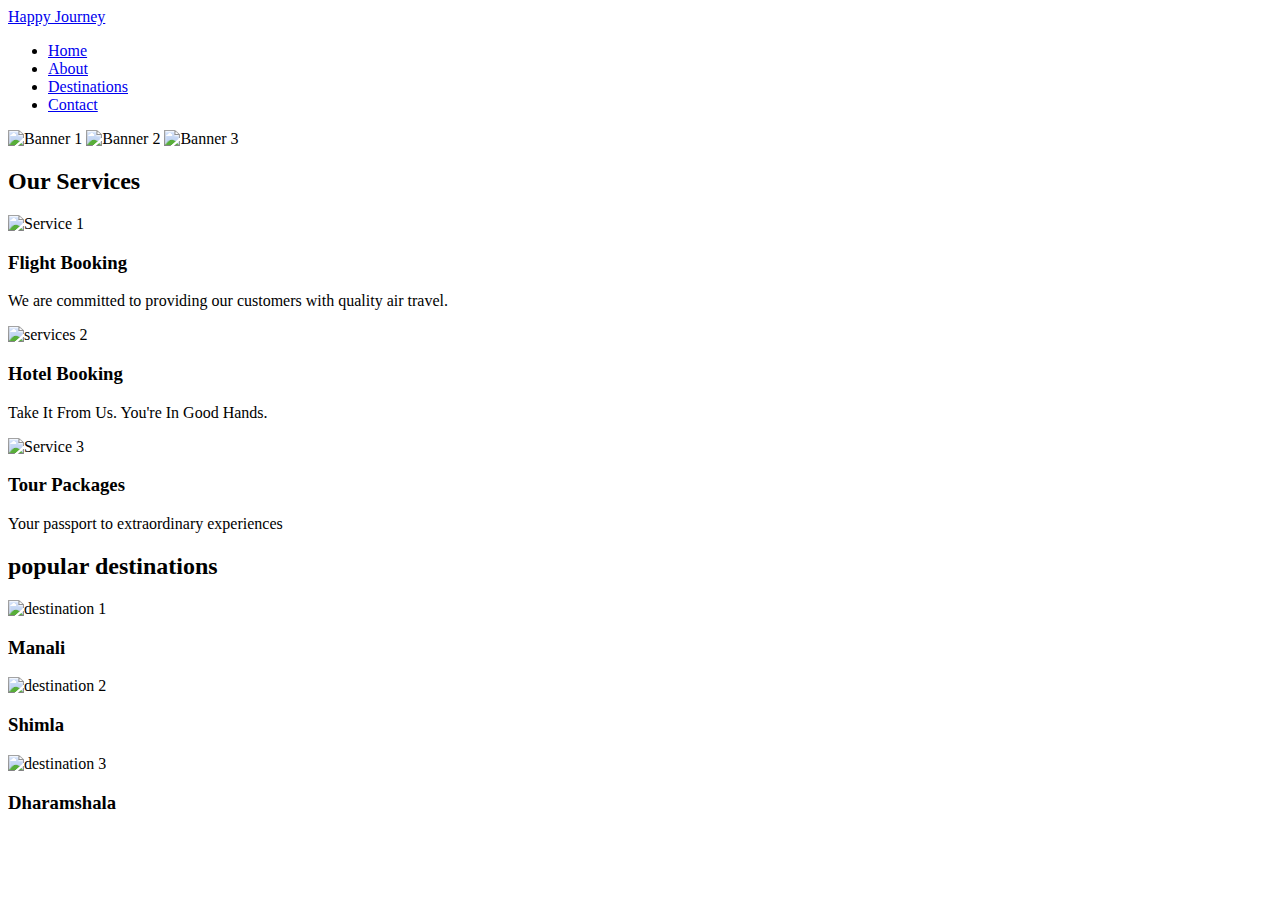
==== project.html @ 5147a5e4 "details" ====
<!DOCTYPE html>
<html>
<head>
 <title>Happy Journey</title>
 <meta charset="UTF-8">
 <meta name="viewport" content="width=device-width, initial-scale=1.0">
</head>
<body>
</body>
</html>
<header>
    <div class="logo">
     <a href="Happy journey.html">Happy Journey</a>
    </div>
    <nav>
     <ul>
      <li><a href="home.html">Home</a></li>
      <li><a href="about.html">About</a></li>
      <li><a href="destination.html">Destinations</a></li>
      <li><a href="contact.html">Contact</a></li>
     </ul>
    </nav>
   </header>
   <section class="banner">
    <div class="slider">
     <img src="C:\Users\sanch\Downloads\seongil-park-3wGm60NhrEM-unsplash.jpg" alt="Banner 1">
     <img src="C:\Users\sanch\Downloads\tamar-dCMvzMV1jfc-unsplash.jpg" alt="Banner 2">
     <img src="C:\Users\sanch\Downloads\kira-auf-der-heide-8s1wfA6aB-4-unsplash.jpg" alt="Banner 3">
    </div>
   </section>
   <section class="services">
    <h2>Our Services</h2>
    <div class="service">
     <img src= "C:\Users\sanch\Downloads\ross-parmly-rf6ywHVkrlY-unsplash.jpg" alt="Service 1">
     <h3>Flight Booking</h3>
     <p>We are committed to providing our customers with quality air travel.</p>
    </div>
    <div class="service">
    <img src="C:\Users\sanch\Downloads\sasha-kaunas-TAgGZWz6Qg8-unsplash.jpg" alt="services 2">
     <h3>Hotel Booking</h3>
     <p>Take It From Us. You're In Good Hands.</p>
    </div>
    <div class="service">
     <img src="C:\Users\sanch\Downloads\bing-hui-yau-y85Tir86Q34-unsplash.jpg" alt="Service 3">
     <h3>Tour Packages</h3>
     <p>Your passport to extraordinary experiences</p>
    </div>
   </section>
   <section class="destinations">
    <h2>popular destinations</h2>
    <div class="destination 1"></div>
    <img src="C:\Users\sanch\Downloads\surya-teja-oIXJ839p55k-unsplash.jpg" alt="destination 1">
    <h3>Manali</h3>
   </div>
   <div class="destination 2">
    <img src="C:\Users\sanch\Downloads\laurentiu-morariu-5VDfhYzVp1Q-unsplash.jpg" alt="destination 2">
    <h3>Shimla</h3>
   </div>
   <div class="destination 3">
    <img src="C:\Users\sanch\Downloads\piyush-bansal--vt95uG_-U4-unsplash.jpg" alt="destination 3">
    <h3>Dharamshala</h3>
   </div>
   </section>
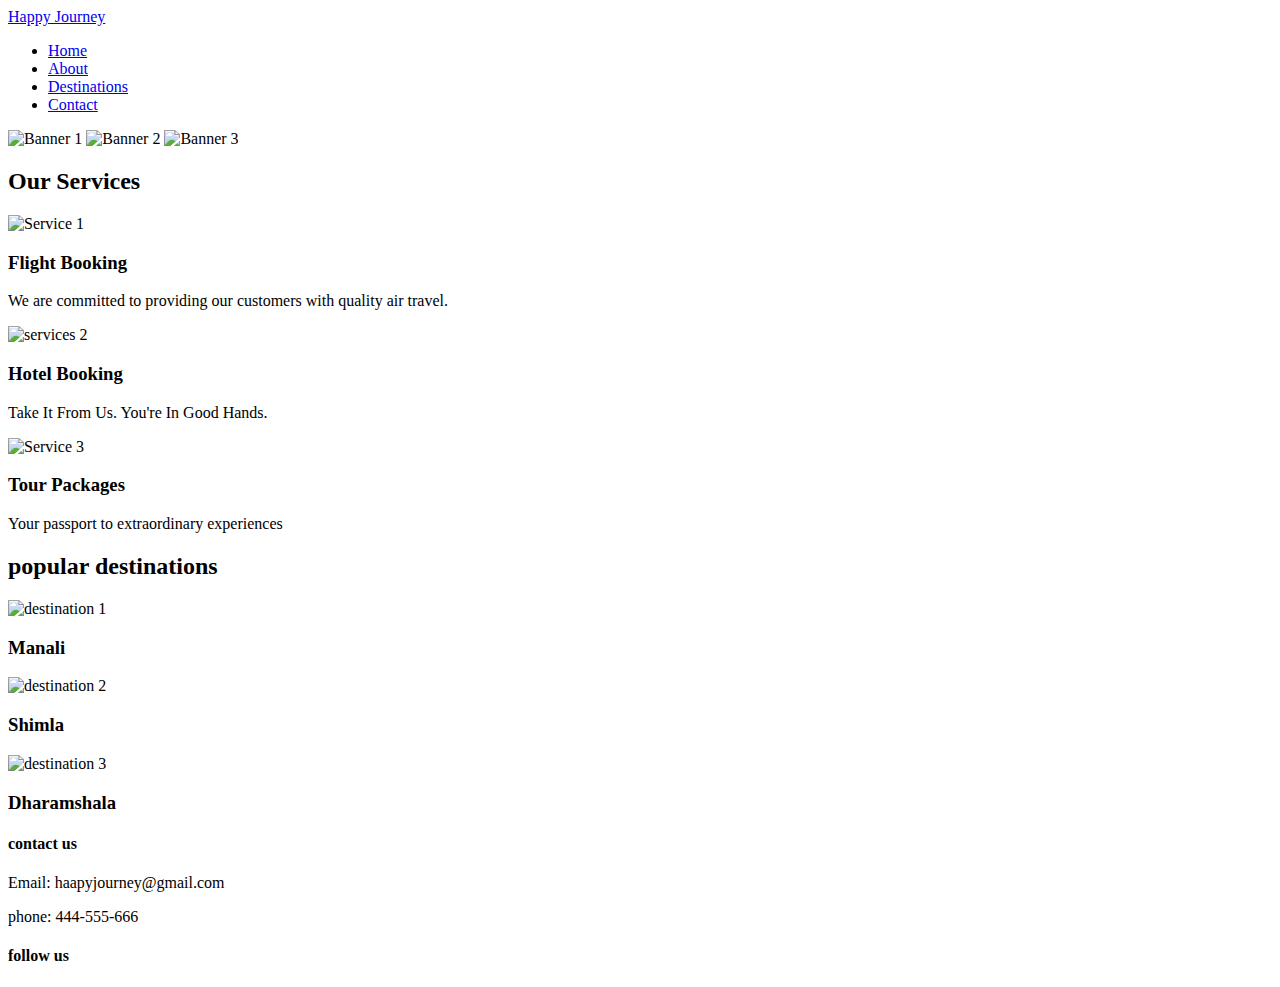
==== commit 5ad1e6fc: "complete html" ====
--- a/project.html
+++ b/project.html
@@ -60,4 +60,18 @@
     <img src="C:\Users\sanch\Downloads\piyush-bansal--vt95uG_-U4-unsplash.jpg" alt="destination 3">
     <h3>Dharamshala</h3>
    </div>
-   </section>+   </section>
+   <footer>
+    <div class="contact">
+        <h4>contact us</h4>
+        <p>Email: haapyjourney@gmail.com</p>
+        <p>phone: 444-555-666</p>
+    </div>
+    <div class="social-media">
+    <h4>follow us</h4>
+    <a href="instagram.com"><i class="fab fa-instagram"></i></a>
+    <a href="https://www.facebook.com/"><i class="fab fa-facebook"></i></a>
+    <a href="https://x.com/?lang=en"><i class="fab fa-X"></i></a>
+    <a href="https://in.linkedin.com/"><i class="fab fa-linkedin-in"></i></a>
+    </div>   
+   </footer>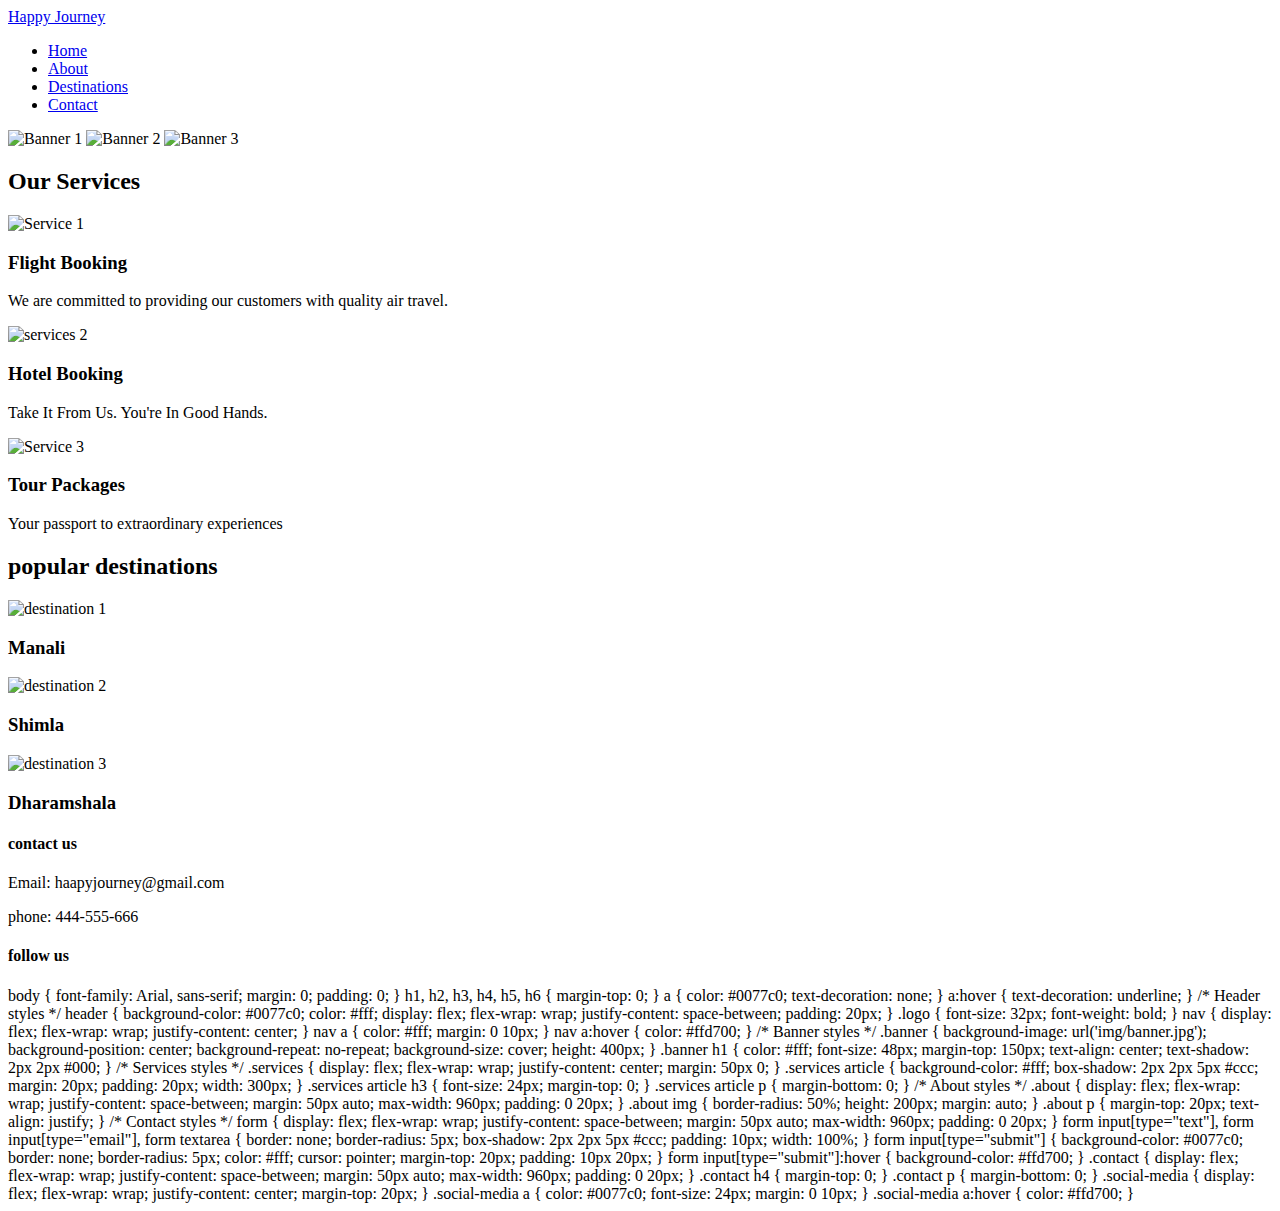
==== commit fd0a0e10: "complete css" ====
--- a/project.html
+++ b/project.html
@@ -69,9 +69,187 @@
     </div>
     <div class="social-media">
     <h4>follow us</h4>
-    <a href="instagram.com"><i class="fab fa-instagram"></i></a>
-    <a href="https://www.facebook.com/"><i class="fab fa-facebook"></i></a>
-    <a href="https://x.com/?lang=en"><i class="fab fa-X"></i></a>
-    <a href="https://in.linkedin.com/"><i class="fab fa-linkedin-in"></i></a>
+    <p> <a href="instagram.com"><i class="fab fa-instagram"></i></a></p>
+    <p><a href="https://www.facebook.com/"><i class="fab fa-facebook"></i></a></p>
+    <p><a href="https://x.com/?lang=en"><i class="fab fa-X"></i></a></p>
+    <p><a href="https://in.linkedin.com/"><i class="fab fa-linkedin-in"></i></a></p>
     </div>   
-   </footer>+   </footer>
+   body {
+    font-family: Arial, sans-serif;
+    margin: 0;
+    padding: 0;
+    }
+    
+    h1, h2, h3, h4, h5, h6 {
+    margin-top: 0;
+    }
+    
+    a {
+    color: #0077c0;
+    text-decoration: none;
+    }
+    
+    a:hover {
+    text-decoration: underline;
+    }
+    
+    /* Header styles */
+    header {
+    background-color: #0077c0;
+    color: #fff;
+    display: flex;
+    flex-wrap: wrap;
+    justify-content: space-between;
+    padding: 20px;
+    }
+    
+    .logo {
+    font-size: 32px;
+    font-weight: bold;
+    }
+    
+    nav {
+    display: flex;
+    flex-wrap: wrap;
+    justify-content: center;
+    }
+    
+    nav a {
+    color: #fff;
+    margin: 0 10px;
+    }
+    
+    nav a:hover {
+    color: #ffd700;
+    }
+    
+    /* Banner styles */
+    .banner {
+    background-image: url('img/banner.jpg');
+    background-position: center;
+    background-repeat: no-repeat;
+    background-size: cover;
+    height: 400px;
+    }
+    
+    .banner h1 {
+    color: #fff;
+    font-size: 48px;
+    margin-top: 150px;
+    text-align: center;
+    text-shadow: 2px 2px #000;
+    }
+    
+    /* Services styles */
+    .services {
+    display: flex;
+    flex-wrap: wrap;
+    justify-content: center;
+    margin:
+    50px 0;
+    }
+    
+    .services article {
+    background-color: #fff;
+    box-shadow: 2px 2px 5px #ccc;
+    margin: 20px;
+    padding: 20px;
+    width: 300px;
+    }
+    
+    .services article h3 {
+    font-size: 24px;
+    margin-top: 0;
+    }
+    
+    .services article p {
+    margin-bottom: 0;
+    }
+    
+    /* About styles */
+    .about {
+    display: flex;
+    flex-wrap: wrap;
+    justify-content: space-between;
+    margin: 50px auto;
+    max-width: 960px;
+    padding: 0 20px;
+    }
+    
+    .about img {
+    border-radius: 50%;
+    height: 200px;
+    margin: auto;
+    }
+    
+    .about p {
+    margin-top: 20px;
+    text-align: justify;
+    }
+    
+    /* Contact styles */
+    form {
+    display: flex;
+    flex-wrap: wrap;
+    justify-content: space-between;
+    margin: 50px auto;
+    max-width: 960px;
+    padding: 0 20px;
+    }
+    
+    form input[type="text"], form input[type="email"], form textarea {
+    border: none;
+    border-radius: 5px;
+    box-shadow: 2px 2px 5px #ccc;
+    padding: 10px;
+    width: 100%;
+    }
+    
+    form input[type="submit"] {
+    background-color: #0077c0;
+    border: none;
+    border-radius: 5px;
+    color: #fff;
+    cursor: pointer;
+    margin-top: 20px;
+    padding: 10px 20px;
+    }
+    
+    form input[type="submit"]:hover {
+    background-color: #ffd700;
+    }
+    
+    .contact {
+    display: flex;
+    flex-wrap: wrap;
+    justify-content: space-between;
+    margin: 50px auto;
+    max-width: 960px;
+    padding: 0 20px;
+    }
+    
+    .contact h4 {
+    margin-top: 0;
+    }
+    
+    .contact p {
+    margin-bottom: 0;
+    }
+    
+    .social-media {
+    display: flex;
+    flex-wrap: wrap;
+    justify-content: center;
+    margin-top: 20px;
+    }
+    
+    .social-media a {
+    color: #0077c0;
+    font-size: 24px;
+    margin: 0 10px;
+    }
+    
+    .social-media a:hover {
+    color: #ffd700;
+    }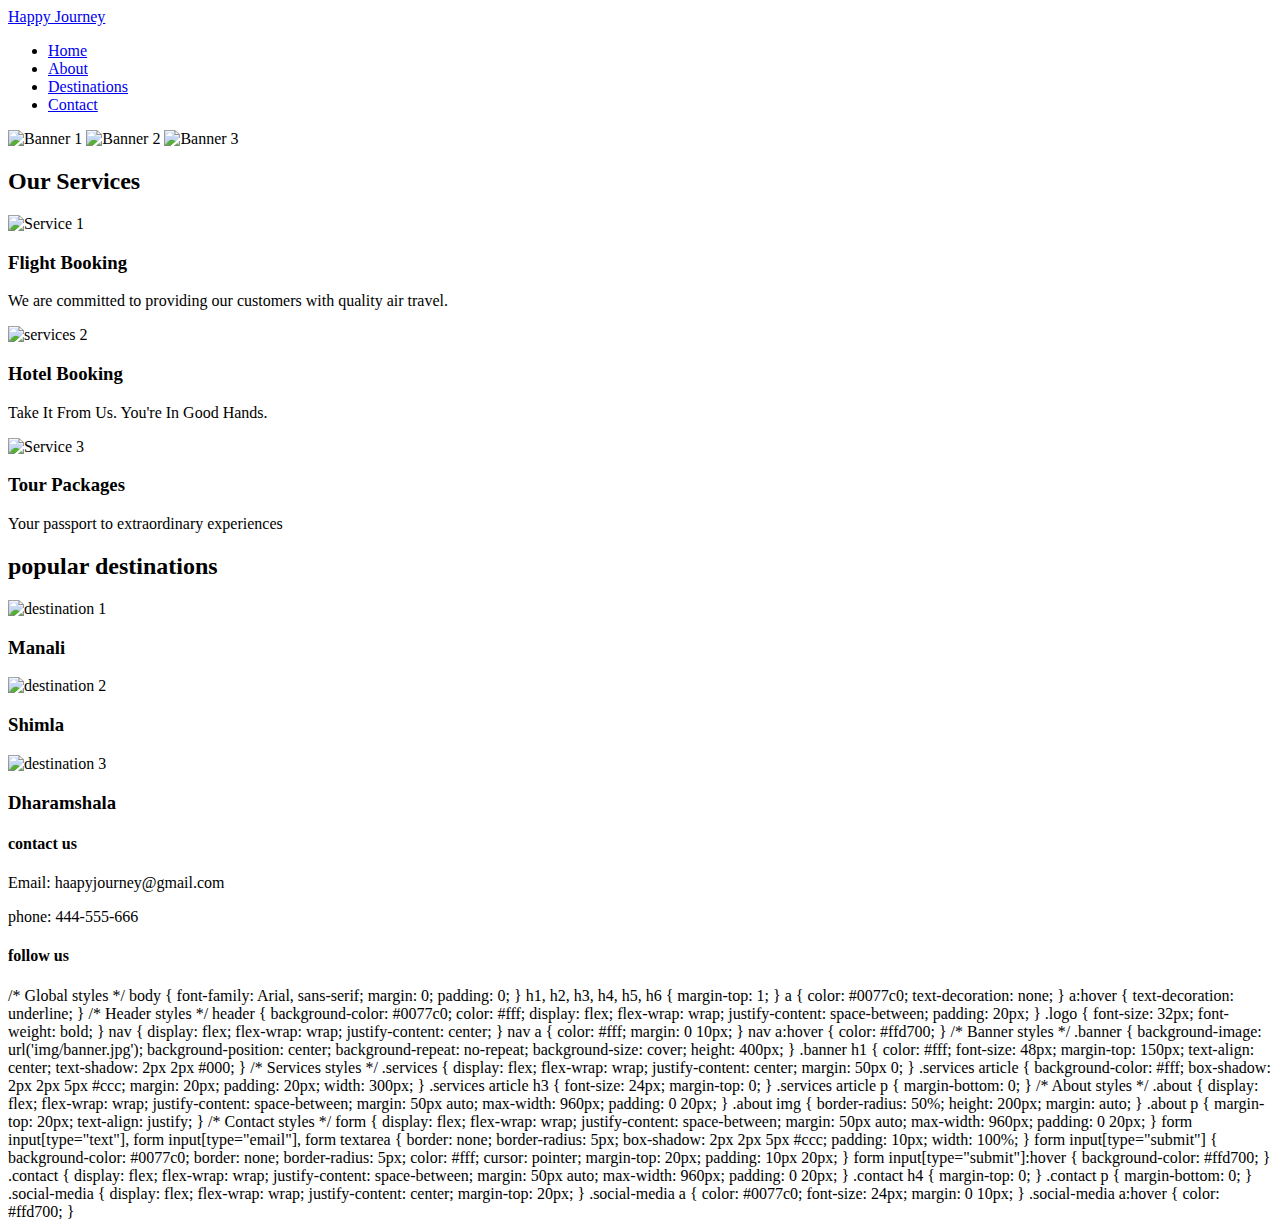
==== commit 9af371fc: "complete css" ====
--- a/project.html
+++ b/project.html
@@ -75,6 +75,7 @@
     <p><a href="https://in.linkedin.com/"><i class="fab fa-linkedin-in"></i></a></p>
     </div>   
    </footer>
+   /* Global styles */
    body {
     font-family: Arial, sans-serif;
     margin: 0;
@@ -82,7 +83,7 @@
     }
     
     h1, h2, h3, h4, h5, h6 {
-    margin-top: 0;
+    margin-top: 1;
     }
     
     a {
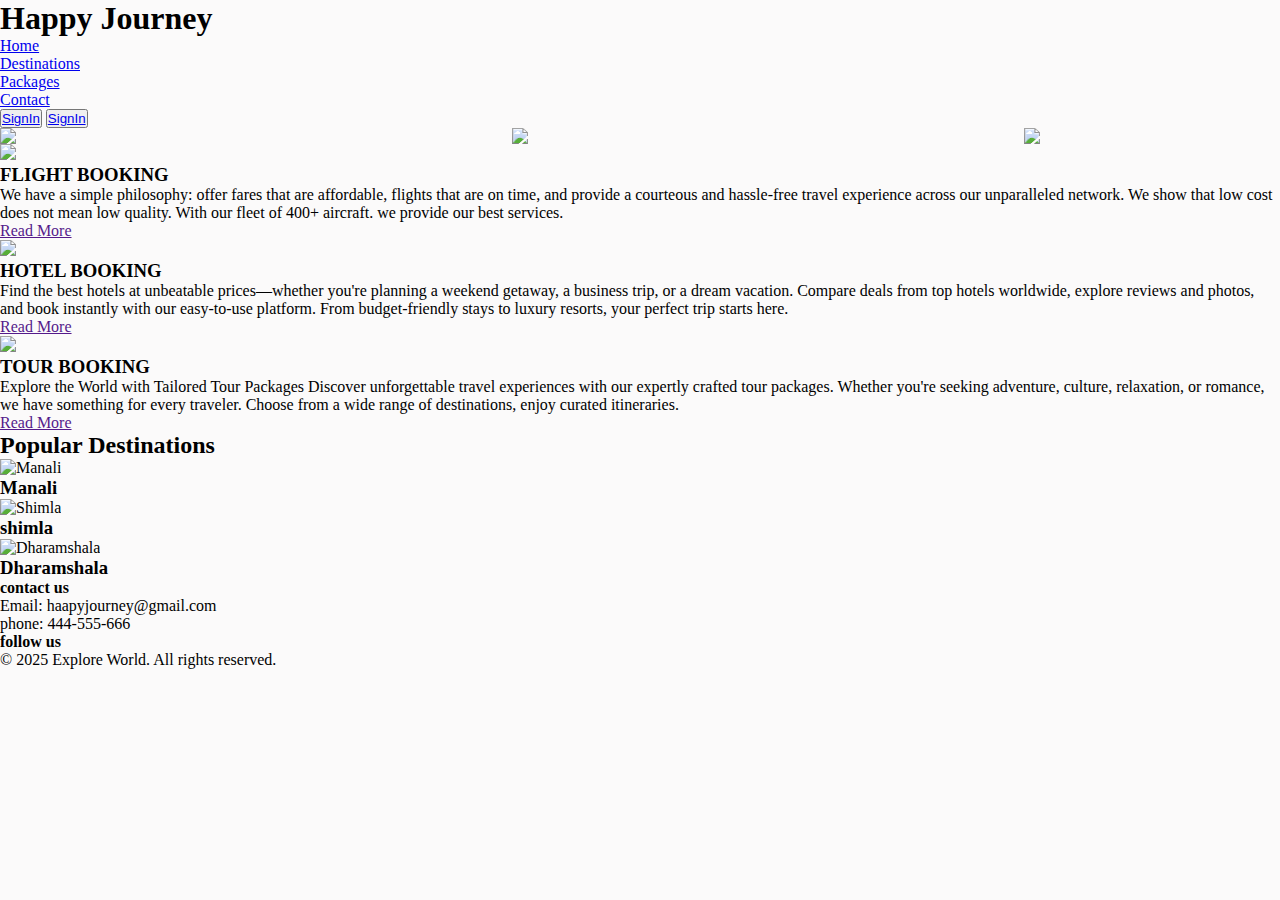
==== commit bd2edcd3: "html" ====
--- a/project.html
+++ b/project.html
@@ -4,63 +4,142 @@
  <title>Happy Journey</title>
  <meta charset="UTF-8">
  <meta name="viewport" content="width=device-width, initial-scale=1.0">
+ <link rel="stylesheet" href="style.css" />
 </head>
-<body>
-</body>
-</html>
+<style>
+   #slider{
+    overflow: hidden;
+   }
+   #slider figure {
+    position: relative;
+    width:200%;
+    margin: 0;
+    left: 0;
+    animation: 20s slider infinite;
+   }
+   #slider figure img{
+    float: left;
+    width: 20%;
+
+   }
+   @keyframes slider {
+    0% {
+        left: 0;
+    }
+    20% {
+        left: 0;
+    }
+    25% {
+        left: -100%
+    }
+    45% {
+        left: -100%;
+    }
+    50% {
+        left: -200;
+    }
+    70% {
+        left: -200;
+    }
+   }
+</style>
+<style>
+    *{
+        padding: 0%;
+        margin: 0;
+
+
+    }
+    body{
+        background-color:rgb(251, 250, 250);
+    }
+</style>
 <header>
-    <div class="logo">
-     <a href="Happy journey.html">Happy Journey</a>
+    <div class="container">
+      <h1>Happy Journey</h1>
+      <nav>
+        <ul>
+          <li><a href="#">Home</a></li>
+          <li><a href="#">Destinations</a></li>
+          <li><a href="#">Packages</a></li>
+          <li><a href="#">Contact</a></li>
+          <button><a href="#">SignIn</a></button>
+          <button><a href="#">SignIn</a></button>
+        </ul>
+      </nav>
     </div>
-    <nav>
-     <ul>
-      <li><a href="home.html">Home</a></li>
-      <li><a href="about.html">About</a></li>
-      <li><a href="destination.html">Destinations</a></li>
-      <li><a href="contact.html">Contact</a></li>
-     </ul>
-    </nav>
-   </header>
-   <section class="banner">
-    <div class="slider">
-     <img src="C:\Users\sanch\Downloads\seongil-park-3wGm60NhrEM-unsplash.jpg" alt="Banner 1">
-     <img src="C:\Users\sanch\Downloads\tamar-dCMvzMV1jfc-unsplash.jpg" alt="Banner 2">
-     <img src="C:\Users\sanch\Downloads\kira-auf-der-heide-8s1wfA6aB-4-unsplash.jpg" alt="Banner 3">
+  </header>
+
+   <body>
+    <div id="slider">
+        <figure>
+            <img src="C:\Users\sanch\Downloads\seongil-park-3wGm60NhrEM-unsplash.jpg">
+            <img src="C:\Users\sanch\Downloads\tamar-dCMvzMV1jfc-unsplash.jpg">
+            <img src="C:\Users\sanch\Downloads\kira-auf-der-heide-8s1wfA6aB-4-unsplash.jpg">
+            <img src="C:\Users\sanch\Downloads\bryan-brittos-kNNJAN2jpTI-unsplash.jpg">
+            <img src="C:\Users\sanch\Downloads\claudio-schwarz-d-vYj8A-JQ8-unsplash.jpg">
+        </figure>
     </div>
-   </section>
-   <section class="services">
-    <h2>Our Services</h2>
-    <div class="service">
-     <img src= "C:\Users\sanch\Downloads\ross-parmly-rf6ywHVkrlY-unsplash.jpg" alt="Service 1">
-     <h3>Flight Booking</h3>
-     <p>We are committed to providing our customers with quality air travel.</p>
-    </div>
-    <div class="service">
-    <img src="C:\Users\sanch\Downloads\sasha-kaunas-TAgGZWz6Qg8-unsplash.jpg" alt="services 2">
-     <h3>Hotel Booking</h3>
-     <p>Take It From Us. You're In Good Hands.</p>
-    </div>
-    <div class="service">
-     <img src="C:\Users\sanch\Downloads\bing-hui-yau-y85Tir86Q34-unsplash.jpg" alt="Service 3">
-     <h3>Tour Packages</h3>
-     <p>Your passport to extraordinary experiences</p>
-    </div>
-   </section>
-   <section class="destinations">
-    <h2>popular destinations</h2>
-    <div class="destination 1"></div>
-    <img src="C:\Users\sanch\Downloads\surya-teja-oIXJ839p55k-unsplash.jpg" alt="destination 1">
-    <h3>Manali</h3>
-   </div>
-   <div class="destination 2">
-    <img src="C:\Users\sanch\Downloads\laurentiu-morariu-5VDfhYzVp1Q-unsplash.jpg" alt="destination 2">
-    <h3>Shimla</h3>
-   </div>
-   <div class="destination 3">
-    <img src="C:\Users\sanch\Downloads\piyush-bansal--vt95uG_-U4-unsplash.jpg" alt="destination 3">
-    <h3>Dharamshala</h3>
-   </div>
-   </section>
+    
+    <body>
+        <div class="card-container">
+            <div class="card">
+                <img src="C:\Users\sanch\Downloads\ross-parmly-rf6ywHVkrlY-unsplash.jpg">
+                <div class="card-container">
+                    <h3>FLIGHT BOOKING</h3>
+                    <p>We have a simple philosophy: offer fares that are affordable, flights that are on time,
+                       and provide a courteous and hassle-free travel experience across our unparalleled network.
+                       We show that low cost does not mean low quality. With our fleet of 400+ aircraft.
+                       we provide our best services. </p>
+                            <a href=""class="btn">Read More</a>
+
+                </div>
+            </div>
+            <div class="card">
+                <img src="C:\Users\sanch\Downloads\sasha-kaunas-TAgGZWz6Qg8-unsplash.jpg">
+                <div class="card-container">
+                    <h3>HOTEL BOOKING</h3>
+                    <p>Find the best hotels at unbeatable prices—whether you're planning a weekend getaway,
+                       a business trip, or a dream vacation. Compare deals from top hotels worldwide,
+                       explore reviews and photos, and book instantly with our easy-to-use platform.
+                       From budget-friendly stays to luxury resorts, your perfect trip starts here.</p>
+                            <a href=""class="btn">Read More</a>
+                </div>
+            </div>
+            <div class="card">
+                <img src="C:\Users\sanch\Downloads\bing-hui-yau-y85Tir86Q34-unsplash.jpg">
+                <div class="card-container">
+                    <h3>TOUR BOOKING</h3>
+                    <p>Explore the World with Tailored Tour Packages
+                        Discover unforgettable travel experiences with our expertly crafted tour packages.
+                        Whether you're seeking adventure, culture, relaxation, or romance,
+                        we have something for every traveler. Choose from a wide range of destinations,
+                        enjoy curated itineraries.</p>
+                            <a href=""class="btn">Read More</a>
+                </div>
+            </div>
+        </div>
+    </body>
+    <section class="destinations">
+        <div class="container">
+          <h2>Popular Destinations</h2>
+          <div class="cards">
+            <div class="card">
+              <img src="C:\Users\sanch\Downloads\surya-teja-oIXJ839p55k-unsplash.jpg" alt="Manali">
+              <h3>Manali</h3>
+            </div>
+            <div class="card">
+              <img src="C:\Users\sanch\Downloads\laurentiu-morariu-5VDfhYzVp1Q-unsplash.jpg" alt="Shimla">
+              <h3>shimla</h3>
+            </div>
+            <div class="card">
+              <img src="C:\Users\sanch\Downloads\piyush-bansal--vt95uG_-U4-unsplash.jpg" alt="Dharamshala">
+              <h3>Dharamshala</h3>
+            </div>
+          </div>
+        </div>
+      </section>
+    
    <footer>
     <div class="contact">
         <h4>contact us</h4>
@@ -75,182 +154,7 @@
     <p><a href="https://in.linkedin.com/"><i class="fab fa-linkedin-in"></i></a></p>
     </div>   
    </footer>
-   /* Global styles */
-   body {
-    font-family: Arial, sans-serif;
-    margin: 0;
-    padding: 0;
-    }
-    
-    h1, h2, h3, h4, h5, h6 {
-    margin-top: 1;
-    }
-    
-    a {
-    color: #0077c0;
-    text-decoration: none;
-    }
-    
-    a:hover {
-    text-decoration: underline;
-    }
-    
-    /* Header styles */
-    header {
-    background-color: #0077c0;
-    color: #fff;
-    display: flex;
-    flex-wrap: wrap;
-    justify-content: space-between;
-    padding: 20px;
-    }
-    
-    .logo {
-    font-size: 32px;
-    font-weight: bold;
-    }
-    
-    nav {
-    display: flex;
-    flex-wrap: wrap;
-    justify-content: center;
-    }
-    
-    nav a {
-    color: #fff;
-    margin: 0 10px;
-    }
-    
-    nav a:hover {
-    color: #ffd700;
-    }
-    
-    /* Banner styles */
-    .banner {
-    background-image: url('img/banner.jpg');
-    background-position: center;
-    background-repeat: no-repeat;
-    background-size: cover;
-    height: 400px;
-    }
-    
-    .banner h1 {
-    color: #fff;
-    font-size: 48px;
-    margin-top: 150px;
-    text-align: center;
-    text-shadow: 2px 2px #000;
-    }
-    
-    /* Services styles */
-    .services {
-    display: flex;
-    flex-wrap: wrap;
-    justify-content: center;
-    margin:
-    50px 0;
-    }
-    
-    .services article {
-    background-color: #fff;
-    box-shadow: 2px 2px 5px #ccc;
-    margin: 20px;
-    padding: 20px;
-    width: 300px;
-    }
-    
-    .services article h3 {
-    font-size: 24px;
-    margin-top: 0;
-    }
-    
-    .services article p {
-    margin-bottom: 0;
-    }
-    
-    /* About styles */
-    .about {
-    display: flex;
-    flex-wrap: wrap;
-    justify-content: space-between;
-    margin: 50px auto;
-    max-width: 960px;
-    padding: 0 20px;
-    }
-    
-    .about img {
-    border-radius: 50%;
-    height: 200px;
-    margin: auto;
-    }
-    
-    .about p {
-    margin-top: 20px;
-    text-align: justify;
-    }
-    
-    /* Contact styles */
-    form {
-    display: flex;
-    flex-wrap: wrap;
-    justify-content: space-between;
-    margin: 50px auto;
-    max-width: 960px;
-    padding: 0 20px;
-    }
-    
-    form input[type="text"], form input[type="email"], form textarea {
-    border: none;
-    border-radius: 5px;
-    box-shadow: 2px 2px 5px #ccc;
-    padding: 10px;
-    width: 100%;
-    }
-    
-    form input[type="submit"] {
-    background-color: #0077c0;
-    border: none;
-    border-radius: 5px;
-    color: #fff;
-    cursor: pointer;
-    margin-top: 20px;
-    padding: 10px 20px;
-    }
-    
-    form input[type="submit"]:hover {
-    background-color: #ffd700;
-    }
-    
-    .contact {
-    display: flex;
-    flex-wrap: wrap;
-    justify-content: space-between;
-    margin: 50px auto;
-    max-width: 960px;
-    padding: 0 20px;
-    }
-    
-    .contact h4 {
-    margin-top: 0;
-    }
-    
-    .contact p {
-    margin-bottom: 0;
-    }
-    
-    .social-media {
-    display: flex;
-    flex-wrap: wrap;
-    justify-content: center;
-    margin-top: 20px;
-    }
-    
-    .social-media a {
-    color: #0077c0;
-    font-size: 24px;
-    margin: 0 10px;
-    }
-    
-    .social-media a:hover {
-    color: #ffd700;
-    }+   <footer>
+    <p>&copy; 2025 Explore World. All rights reserved.</p>
+  </footer>
+   